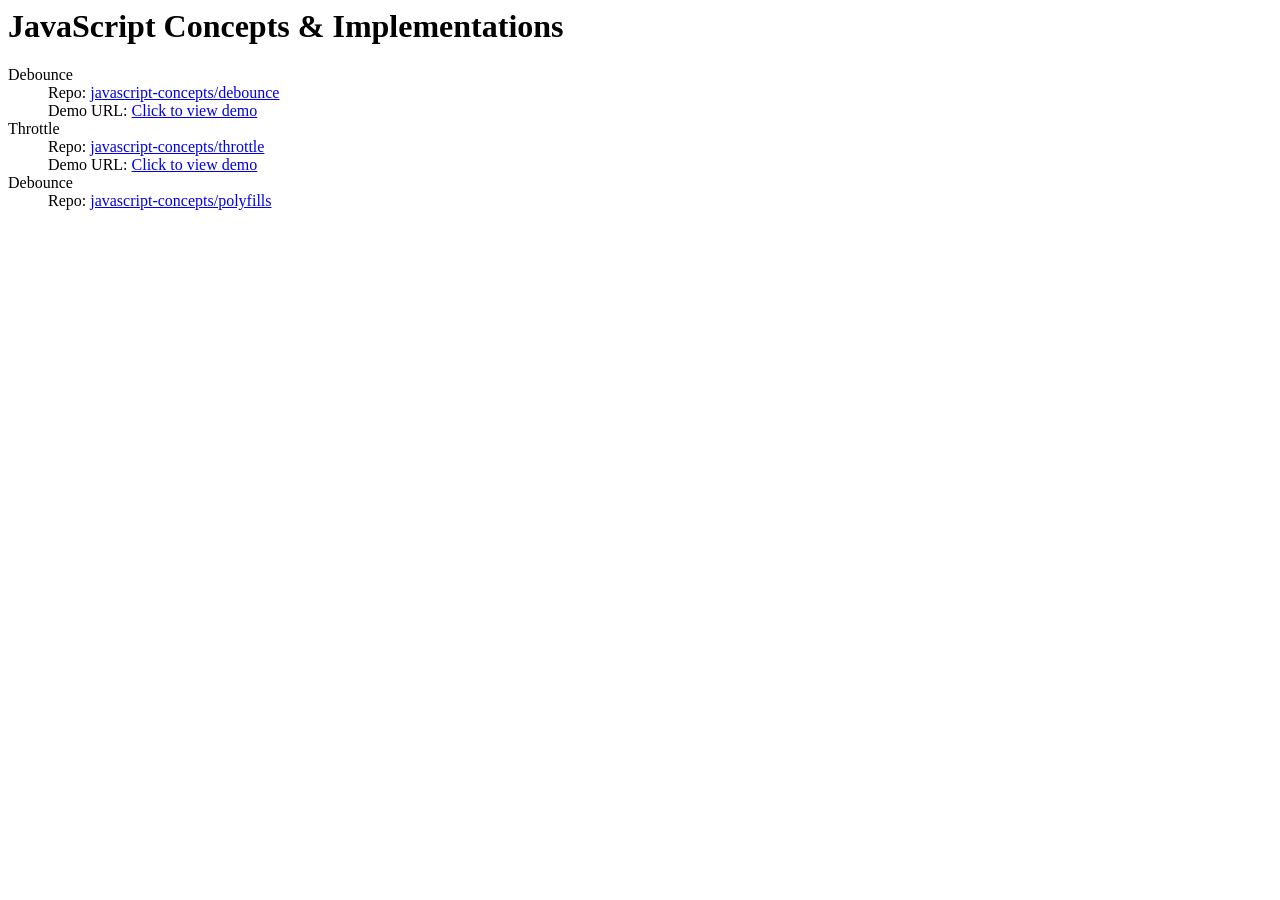
==== index.html @ 01ddca5e "feat: add index page to navigate concept repos and demo pages" ====
<html>
  <head>
    <title>JavaScript Concepts</title>
  </head>
  <body>
    <h1>JavaScript Concepts & Implementations</h1>
    <dl>
      <dt>Debounce</dt>
      <dd>
        Repo:
        <a
          href="https://github.com/vmanidev/javascript-concepts/tree/main/debounce"
          target="_blank"
          >javascript-concepts/debounce</a
        >
      </dd>
      <dd>
        Demo URL:
        <a href="./debounce/index.html" target="_blank">Click to view demo</a>
      </dd>

      <dt>Throttle</dt>
      <dd>
        Repo:
        <a
          href="https://github.com/vmanidev/javascript-concepts/tree/main/throttle"
          target="_blank"
          >javascript-concepts/throttle</a
        >
      </dd>
      <dd>
        Demo URL:
        <a href="./throttle/index.html" target="_blank">Click to view demo</a>
      </dd>

      <dt>Debounce</dt>
      <dd>
        Repo:
        <a
          href="https://github.com/vmanidev/javascript-concepts/tree/main/polyfills"
          target="_blank"
          >javascript-concepts/polyfills</a
        >
      </dd>
    </dl>
  </body>
</html>
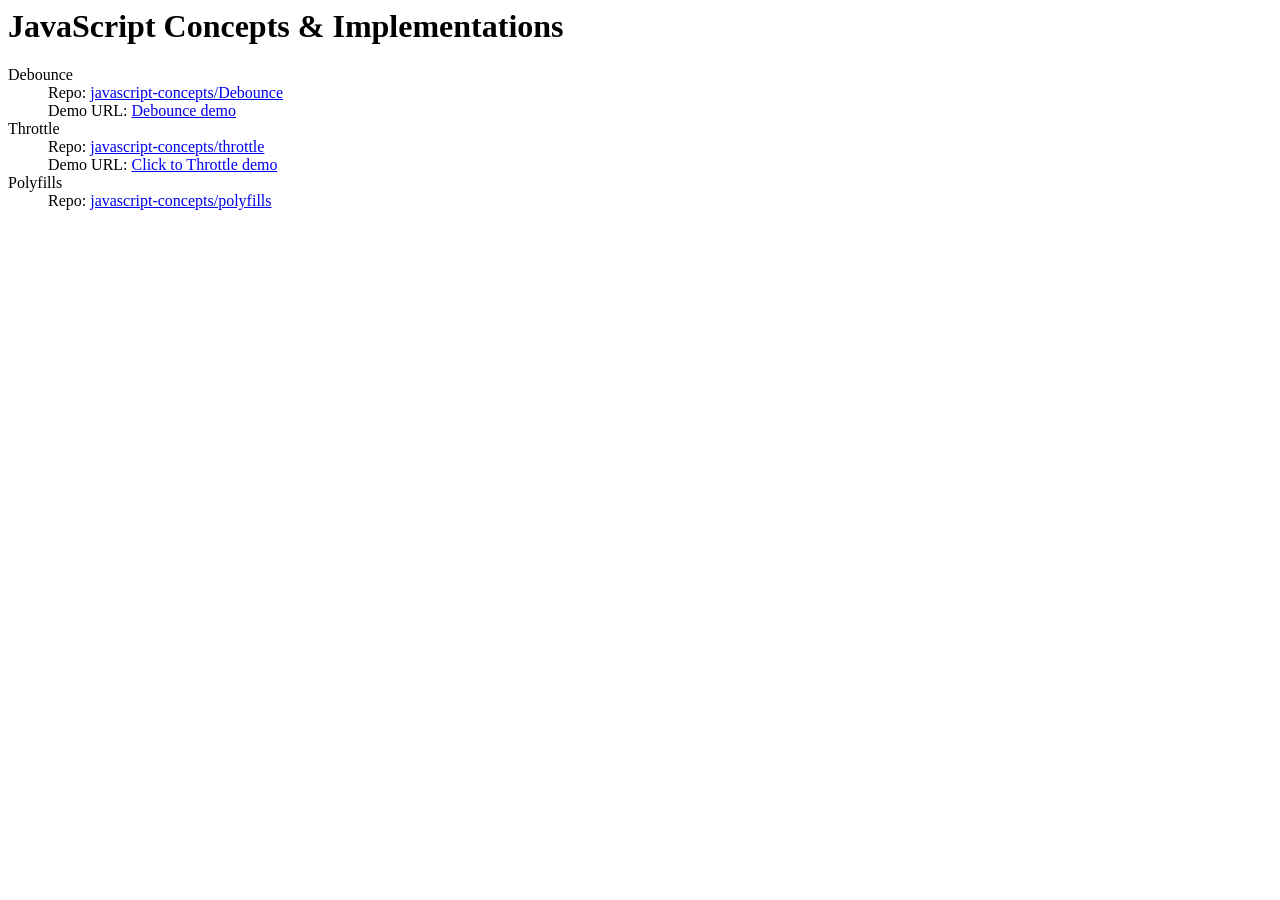
==== commit c7592d96: "fix: minor text issues" ====
--- a/index.html
+++ b/index.html
@@ -11,12 +11,12 @@
         <a
           href="https://github.com/vmanidev/javascript-concepts/tree/main/debounce"
           target="_blank"
-          >javascript-concepts/debounce</a
+          >javascript-concepts/Debounce</a
         >
       </dd>
       <dd>
         Demo URL:
-        <a href="./debounce/index.html" target="_blank">Click to view demo</a>
+        <a href="./debounce/index.html" target="_blank">Debounce demo</a>
       </dd>
 
       <dt>Throttle</dt>
@@ -30,10 +30,12 @@
       </dd>
       <dd>
         Demo URL:
-        <a href="./throttle/index.html" target="_blank">Click to view demo</a>
+        <a href="./throttle/index.html" target="_blank"
+          >Click to Throttle demo</a
+        >
       </dd>
 
-      <dt>Debounce</dt>
+      <dt>Polyfills</dt>
       <dd>
         Repo:
         <a
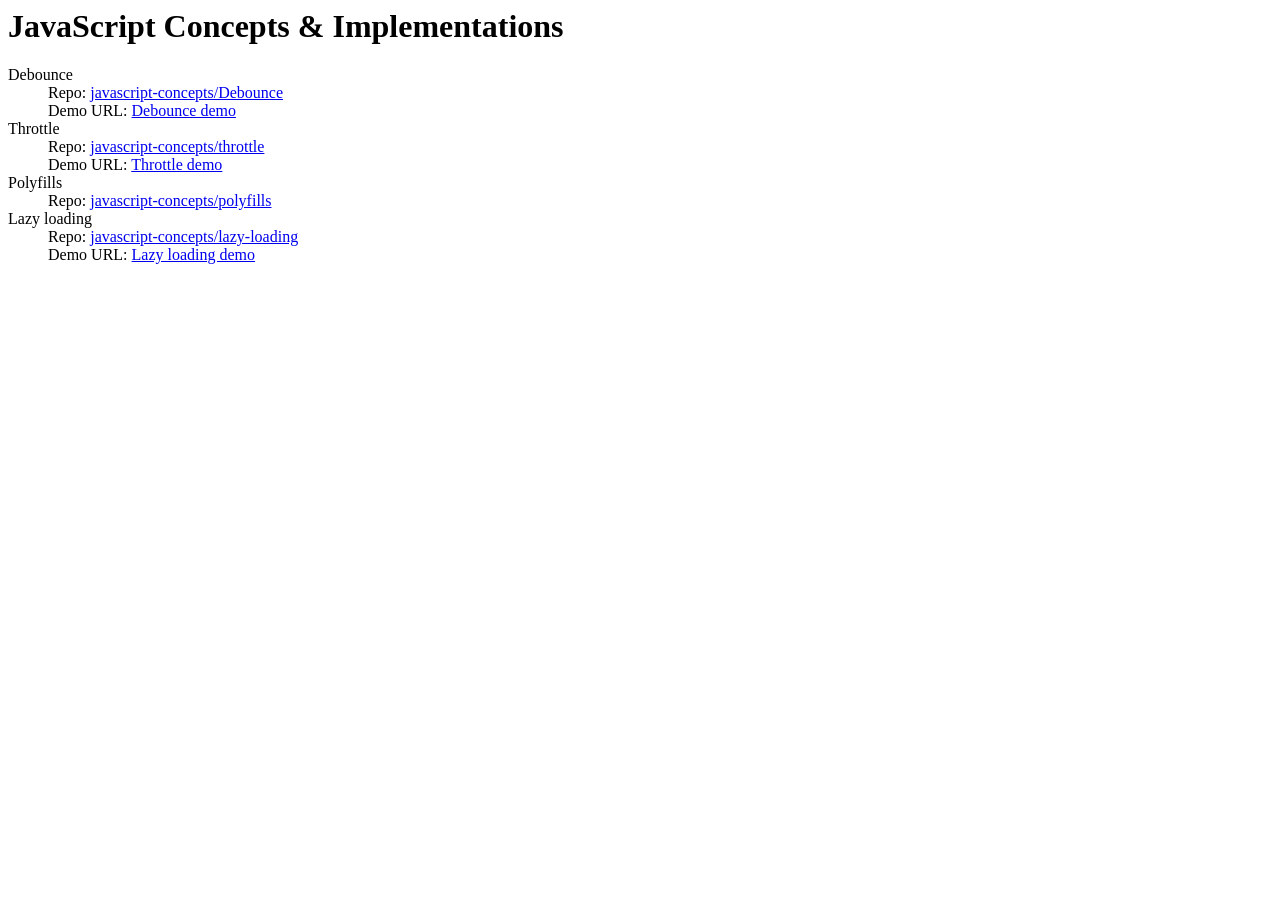
==== commit 231a6088: "feat: add demo and repository links in index.html" ====
--- a/index.html
+++ b/index.html
@@ -30,9 +30,7 @@
       </dd>
       <dd>
         Demo URL:
-        <a href="./throttle/index.html" target="_blank"
-          >Click to Throttle demo</a
-        >
+        <a href="./throttle/index.html" target="_blank">Throttle demo</a>
       </dd>
 
       <dt>Polyfills</dt>
@@ -44,6 +42,22 @@
           >javascript-concepts/polyfills</a
         >
       </dd>
+
+      <dt>Lazy loading</dt>
+      <dd>
+        Repo:
+        <a
+          href="https://github.com/vmanidev/javascript-concepts/tree/main/lazy-loading"
+          target="_blank"
+          >javascript-concepts/lazy-loading</a
+        >
+      </dd>
+      <dd>
+        Demo URL:
+        <a href="./lazy-loading/lazy-loading.html" target="_blank"
+          >Lazy loading demo</a
+        >
+      </dd>
     </dl>
   </body>
 </html>
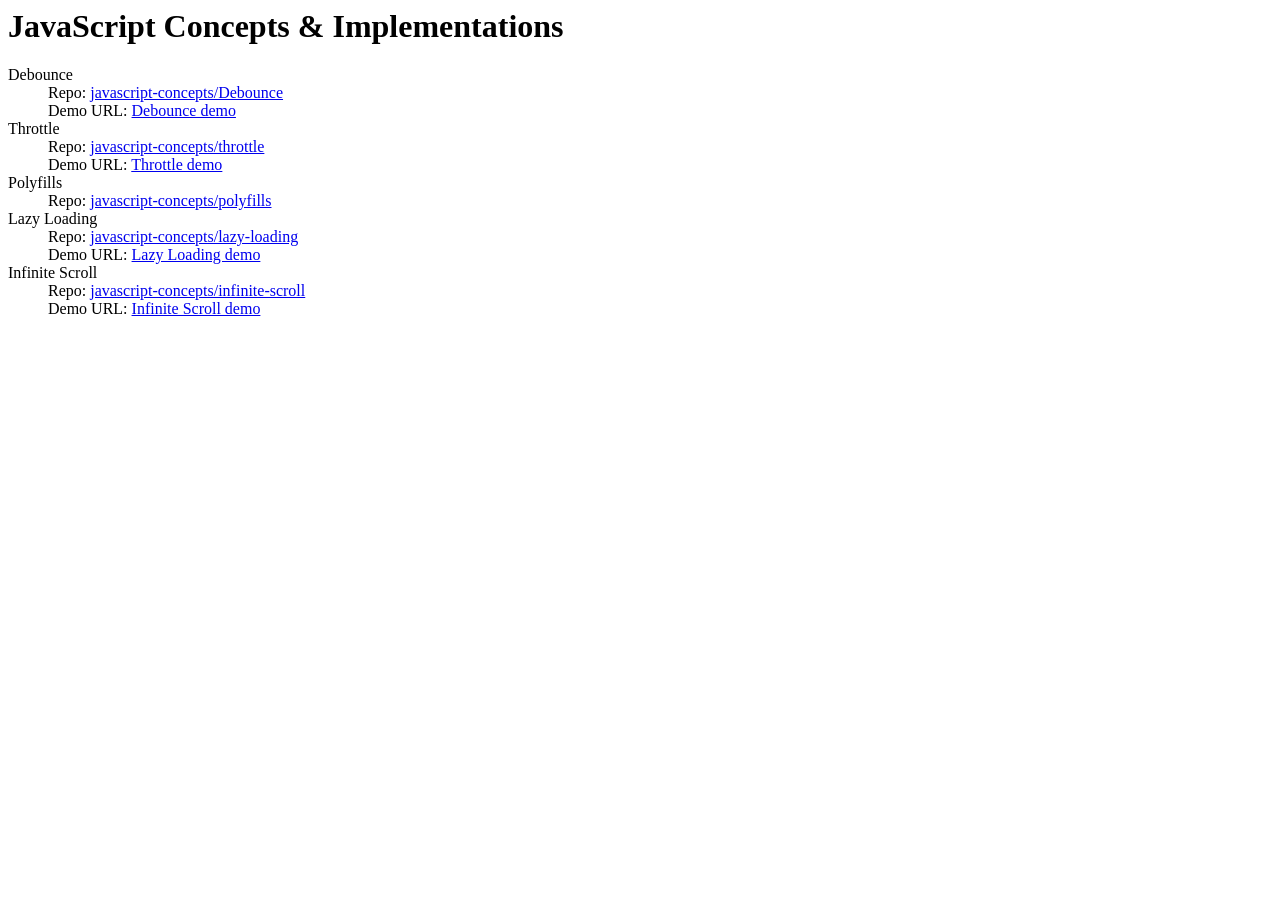
==== commit f5b79659: "feat: add demo and repository links for infinite scroll in index.html" ====
--- a/index.html
+++ b/index.html
@@ -43,7 +43,7 @@
         >
       </dd>
 
-      <dt>Lazy loading</dt>
+      <dt>Lazy Loading</dt>
       <dd>
         Repo:
         <a
@@ -55,7 +55,23 @@
       <dd>
         Demo URL:
         <a href="./lazy-loading/lazy-loading.html" target="_blank"
-          >Lazy loading demo</a
+          >Lazy Loading demo</a
+        >
+      </dd>
+
+      <dt>Infinite Scroll</dt>
+      <dd>
+        Repo:
+        <a
+          href="https://github.com/vmanidev/javascript-concepts/tree/main/infinite-scroll"
+          target="_blank"
+          >javascript-concepts/infinite-scroll</a
+        >
+      </dd>
+      <dd>
+        Demo URL:
+        <a href="./infinite-scroll/index.html" target="_blank"
+          >Infinite Scroll demo</a
         >
       </dd>
     </dl>
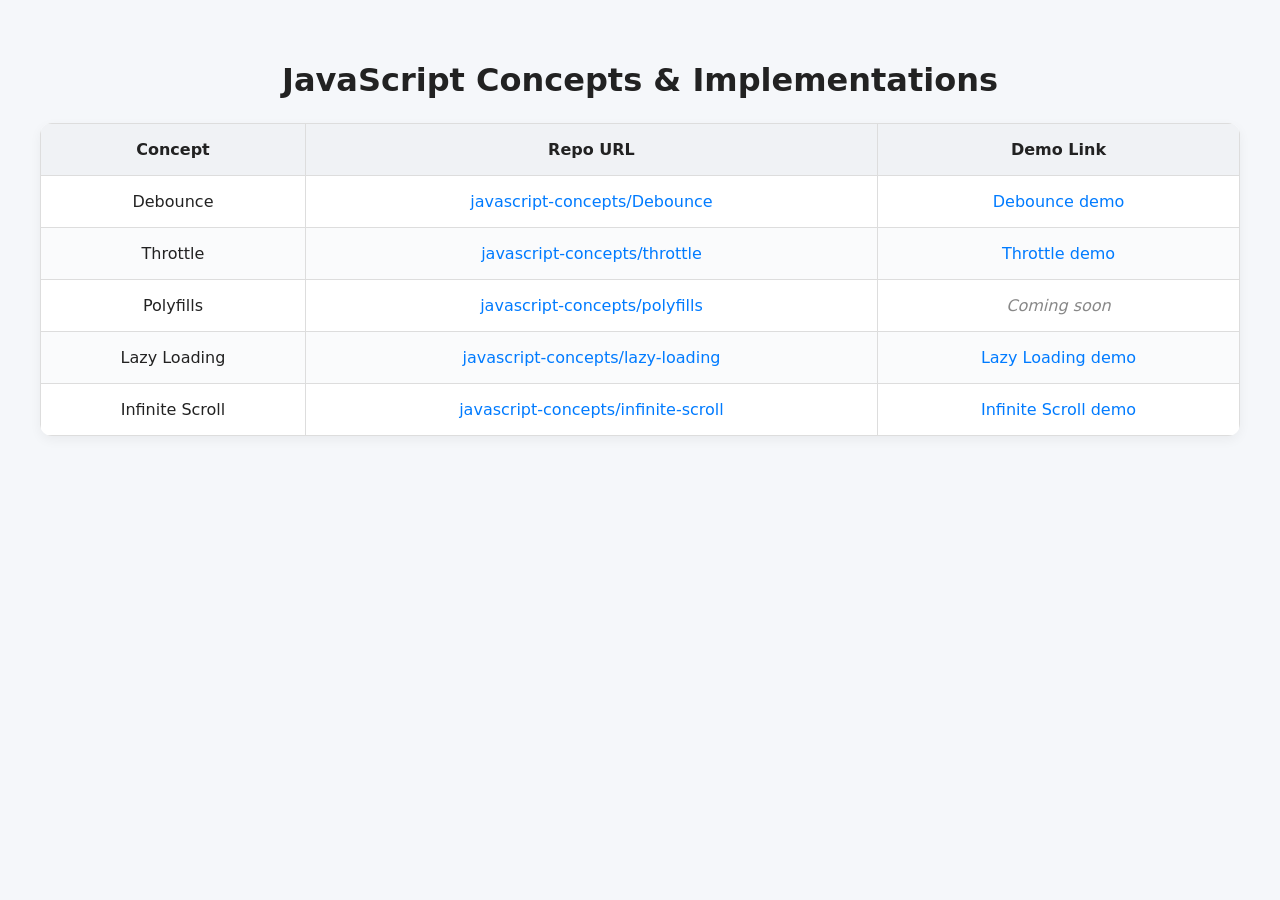
==== commit 107f2d32: "style: add table layout and hover effect to JS concepts index page" ====
--- a/index.html
+++ b/index.html
@@ -1,79 +1,160 @@
-<html>
+<!DOCTYPE html>
+<html lang="en">
   <head>
+    <meta charset="UTF-8" />
+    <meta name="viewport" content="width=device-width, initial-scale=1.0" />
     <title>JavaScript Concepts</title>
+    <style>
+      body {
+        font-family: system-ui, sans-serif;
+        background: #f5f7fa;
+        padding: 2rem;
+        color: #222;
+      }
+      h1 {
+        text-align: center;
+        margin-bottom: 1.5rem;
+      }
+      .table-container {
+        background: #fff;
+        border-radius: 12px;
+        box-shadow: 0 4px 12px rgba(0, 0, 0, 0.05);
+        overflow-x: auto;
+      }
+      table {
+        width: 100%;
+        border-collapse: collapse;
+        min-width: 600px;
+      }
+      th,
+      td {
+        border: 1px solid #ddd;
+        padding: 1rem;
+        text-align: center;
+      }
+      th {
+        background: #f0f2f5;
+        font-weight: 600;
+      }
+      tr:nth-child(even) {
+        background: #fafbfc;
+      }
+      a {
+        color: #007bff;
+        font-weight: 500;
+        text-decoration: none;
+      }
+      a:hover {
+        text-decoration: underline;
+      }
+      td em {
+        color: #888;
+        font-style: italic;
+      }
+    </style>
   </head>
   <body>
     <h1>JavaScript Concepts & Implementations</h1>
-    <dl>
-      <dt>Debounce</dt>
-      <dd>
-        Repo:
-        <a
-          href="https://github.com/vmanidev/javascript-concepts/tree/main/debounce"
-          target="_blank"
-          >javascript-concepts/Debounce</a
-        >
-      </dd>
-      <dd>
-        Demo URL:
-        <a href="./debounce/index.html" target="_blank">Debounce demo</a>
-      </dd>
-
-      <dt>Throttle</dt>
-      <dd>
-        Repo:
-        <a
-          href="https://github.com/vmanidev/javascript-concepts/tree/main/throttle"
-          target="_blank"
-          >javascript-concepts/throttle</a
-        >
-      </dd>
-      <dd>
-        Demo URL:
-        <a href="./throttle/index.html" target="_blank">Throttle demo</a>
-      </dd>
-
-      <dt>Polyfills</dt>
-      <dd>
-        Repo:
-        <a
-          href="https://github.com/vmanidev/javascript-concepts/tree/main/polyfills"
-          target="_blank"
-          >javascript-concepts/polyfills</a
-        >
-      </dd>
-
-      <dt>Lazy Loading</dt>
-      <dd>
-        Repo:
-        <a
-          href="https://github.com/vmanidev/javascript-concepts/tree/main/lazy-loading"
-          target="_blank"
-          >javascript-concepts/lazy-loading</a
-        >
-      </dd>
-      <dd>
-        Demo URL:
-        <a href="./lazy-loading/lazy-loading.html" target="_blank"
-          >Lazy Loading demo</a
-        >
-      </dd>
-
-      <dt>Infinite Scroll</dt>
-      <dd>
-        Repo:
-        <a
-          href="https://github.com/vmanidev/javascript-concepts/tree/main/infinite-scroll"
-          target="_blank"
-          >javascript-concepts/infinite-scroll</a
-        >
-      </dd>
-      <dd>
-        Demo URL:
-        <a href="./infinite-scroll/index.html" target="_blank"
-          >Infinite Scroll demo</a
-        >
-      </dd>
-    </dl>
+    <div class="table-container">
+      <table>
+        <thead>
+          <tr>
+            <th scope="col">Concept</th>
+            <th scope="col">Repo URL</th>
+            <th scope="col">Demo Link</th>
+          </tr>
+        </thead>
+        <tbody>
+          <tr>
+            <td>Debounce</td>
+            <td>
+              <a
+                href="https://github.com/vmanidev/javascript-concepts/tree/main/debounce"
+                target="_blank"
+                rel="noopener noreferrer"
+                >javascript-concepts/Debounce</a
+              >
+            </td>
+            <td>
+              <a
+                href="./debounce/index.html"
+                target="_blank"
+                rel="noopener noreferrer"
+                >Debounce demo</a
+              >
+            </td>
+          </tr>
+          <tr>
+            <td>Throttle</td>
+            <td>
+              <a
+                href="https://github.com/vmanidev/javascript-concepts/tree/main/throttle"
+                target="_blank"
+                rel="noopener noreferrer"
+                >javascript-concepts/throttle</a
+              >
+            </td>
+            <td>
+              <a
+                href="./throttle/index.html"
+                target="_blank"
+                rel="noopener noreferrer"
+                >Throttle demo</a
+              >
+            </td>
+          </tr>
+          <tr>
+            <td>Polyfills</td>
+            <td>
+              <a
+                href="https://github.com/vmanidev/javascript-concepts/tree/main/polyfills"
+                target="_blank"
+                rel="noopener noreferrer"
+                >javascript-concepts/polyfills</a
+              >
+            </td>
+            <td><em>Coming soon</em></td>
+          </tr>
+          <tr>
+            <td>Lazy Loading</td>
+            <td>
+              <a
+                href="https://github.com/vmanidev/javascript-concepts/tree/main/lazy-loading"
+                target="_blank"
+                rel="noopener noreferrer"
+                >javascript-concepts/lazy-loading</a
+              >
+            </td>
+            <td>
+              <a
+                href="./lazy-loading/lazy-loading.html"
+                target="_blank"
+                rel="noopener noreferrer"
+                >Lazy Loading demo</a
+              >
+            </td>
+          </tr>
+          <tr>
+            <td>Infinite Scroll</td>
+            <td>
+              <a
+                href="https://github.com/vmanidev/javascript-concepts/tree/main/infinite-scroll"
+                target="_blank"
+                rel="noopener noreferrer"
+                >javascript-concepts/infinite-scroll</a
+              >
+            </td>
+            <td>
+              <a
+                href="./infinite-scroll/index.html"
+                target="_blank"
+                rel="noopener noreferrer"
+                >Infinite Scroll demo</a
+              >
+            </td>
+          </tr>
+        </tbody>
+      </table>
+    </div>
   </body>
 </html>
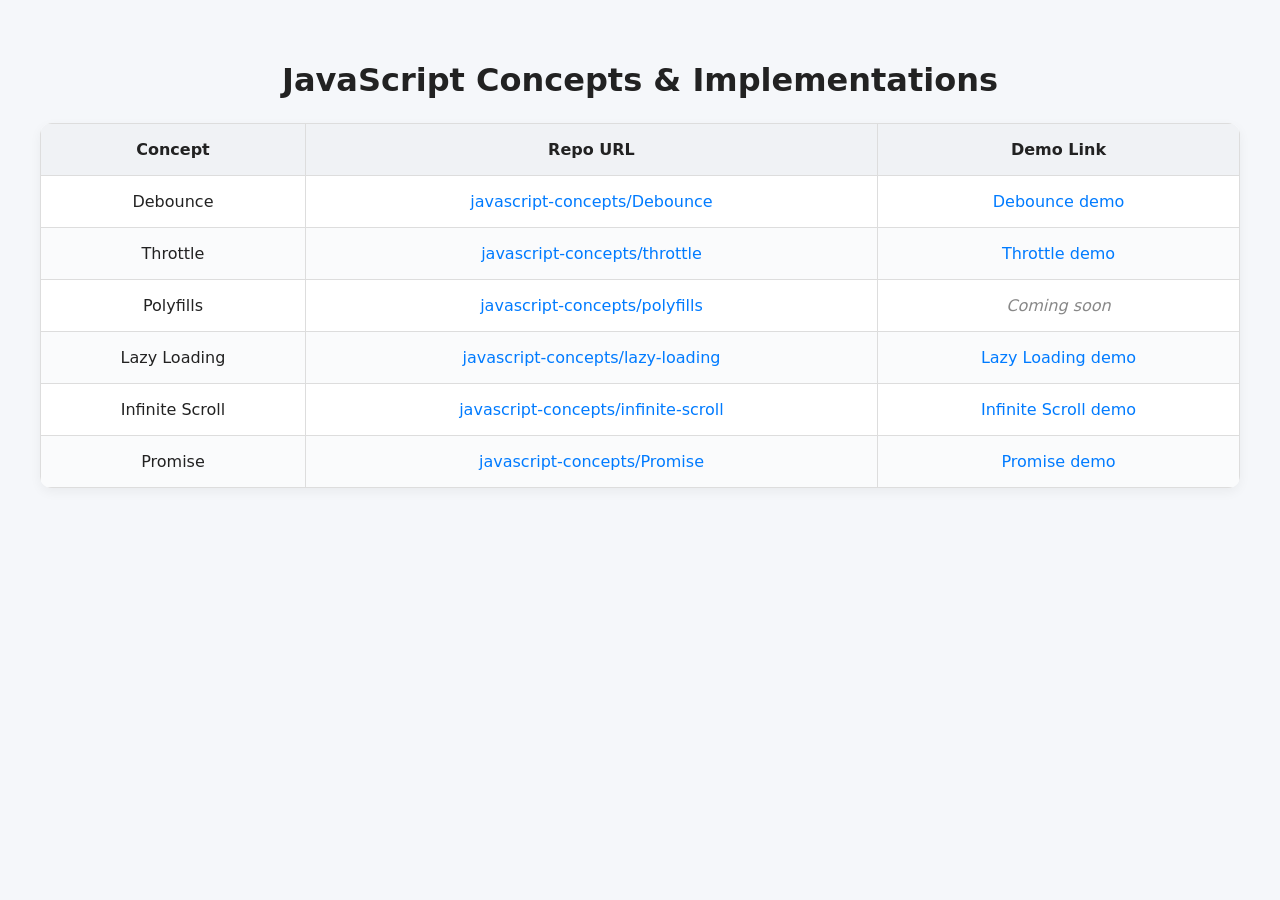
==== commit 7be88fb5: "feat(promise): add links for promise in index.html" ====
--- a/index.html
+++ b/index.html
@@ -153,6 +153,25 @@
               >
             </td>
           </tr>
+          <tr>
+            <td>Promise</td>
+            <td>
+              <a
+                href="https://github.com/vmanidev/javascript-concepts/tree/main/promise"
+                target="_blank"
+                rel="noopener noreferrer"
+                >javascript-concepts/Promise</a
+              >
+            </td>
+            <td>
+              <a
+                href="./promise/index.html"
+                target="_blank"
+                rel="noopener noreferrer"
+                >Promise demo</a
+              >
+            </td>
+          </tr>
         </tbody>
       </table>
     </div>
